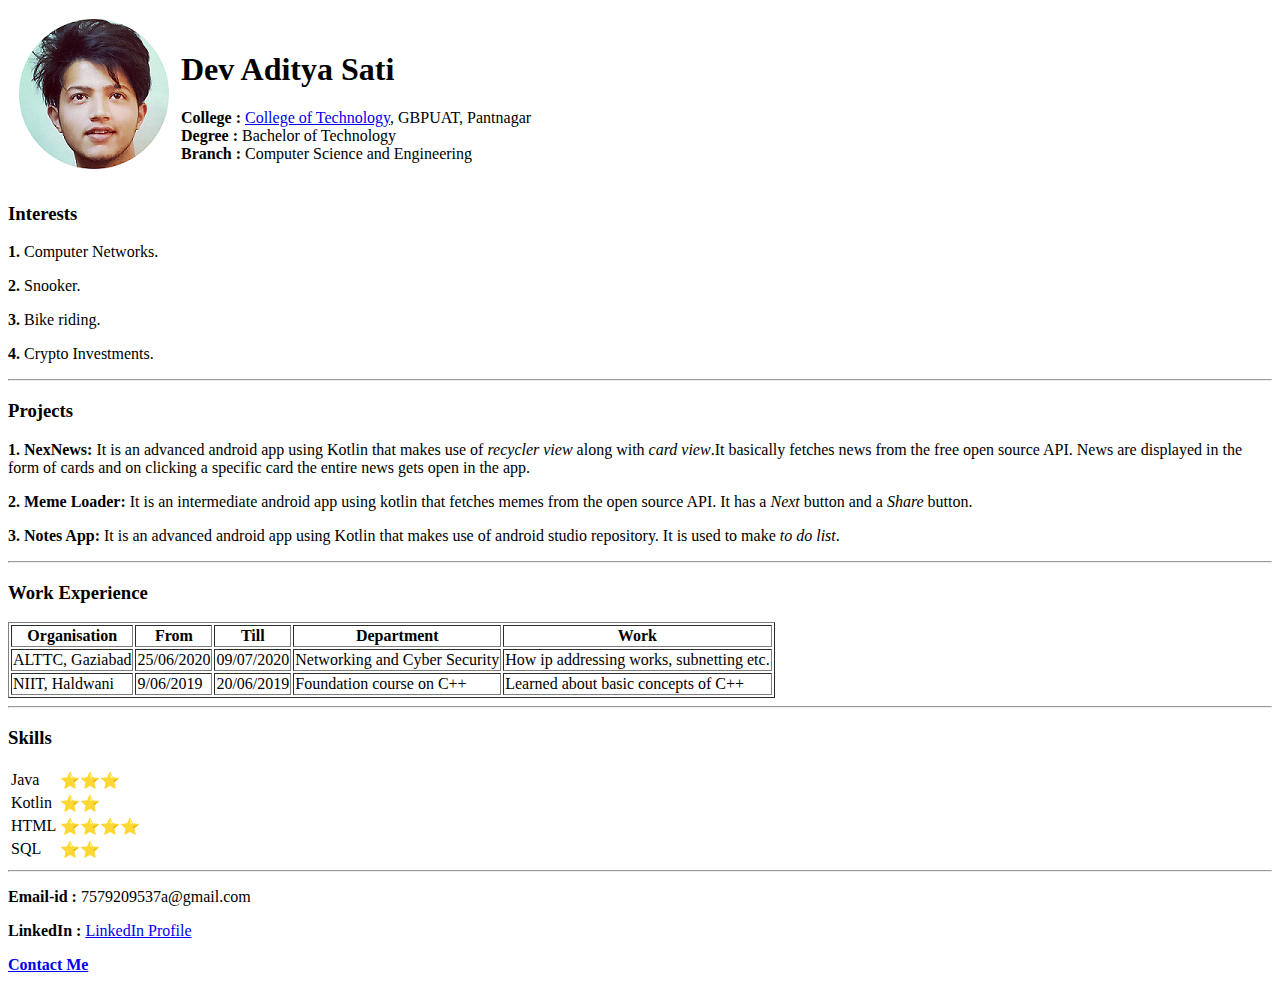
==== index.html @ 4cfc9f65 "changes done" ====
<!DOCTYPE html>
<html>

<head>
  <meta charset="utf-8">
  <title>DAS Portfolio</title>
</head>

<body>

  <table cellspacing ="10">

    <tr>
      <td >  <img src="pp.png" alt=""></td>
      <td><h1>Dev Aditya Sati</h1>

      <pr><strong>College : </strong>  <a href="https://r.search.yahoo.com/_ylt=Awr9F47S0R1iowQAYiVXNyoA;_ylu=Y29sbwNncTEEcG9zAzEEdnRpZAMEc2VjA3Ny/RV=2/RE=1646150226/RO=10/RU=http%3a%2f%2fgbpuat-tech.ac.in%2f/RK=2/RS=ac7ZJE3gBswCNaqMRW5R1X_vunE-">College of Technology</a>, GBPUAT, Pantnagar</pr><br />

      <pr><strong>Degree :</strong> Bachelor of Technology</pr><br />

      <pr><strong>Branch :</strong> Computer Science and Engineering</pr><br />


</td>
    </tr>
  </table>
  <h3><strong>Interests</strong></h3>
  <p><strong>1.</strong> Computer Networks.</p>
  <p><strong>2.</strong> Snooker.</p>
  <p><strong>3.</strong> Bike riding.</p>
  <p><strong>4.</strong> Crypto Investments.</p>
  <hr>


  <h3><strong>Projects</strong></h3>
  <p><strong>1. NexNews: </strong> It is an advanced android app using Kotlin that makes use of <em>recycler view</em> along with <em>card view</em>.It basically fetches news from the
    free open source API. News are displayed in the form of cards and on clicking a specific card the entire news gets open in the app.<br />
  </p>
  <p><strong>2. Meme Loader:</strong> It is an intermediate android app using kotlin that fetches memes from the open source API. It has a <em>Next</em> button and a <em>Share</em> button. </p>
  <p><strong>3. Notes App:</strong> It is an advanced android app using Kotlin that makes use of android studio repository. It is used to make <em>to do list</em>. </p>
  <hr />

  <h3> <strong>Work Experience</strong></h3>
  <table border="1">
    <thead>
      <th>Organisation</th>
      <th>From</th>
      <th>Till</th>
      <th>Department</th>
      <th>Work</th>
    </thead>
  <tbody>
    <tr>
      <td>ALTTC, Gaziabad</td>
      <td>25/06/2020</td>
      <td>09/07/2020</td>
      <td>Networking and Cyber Security</td>
      <td>How ip addressing works, subnetting etc.</td>
    </tr>
    <tr>
      <td>NIIT, Haldwani</td>
      <td>9/06/2019</td>
      <td>20/06/2019</td>
      <td>Foundation course on C++</td>
      <td>Learned about basic concepts of C++</td>
    </tr>


  </tbody>
  <tfoot>

  </tfoot>
  </table>
  <hr>

<h3> <strong>Skills</strong></h3>

<table >
  <tr>
  <td> Java </td>
<td>⭐⭐⭐</td>
  </tr>
  <tr>
  <td>Kotlin
  </td>
  <td>⭐⭐</td>
  </tr>
  <tr>
    <td>HTML</td>
    <td>⭐⭐⭐⭐</td>
  </tr>
  <tr>
    <td>SQL</td>
    <td>⭐⭐</td>
  </tr>
</table>
<hr>
<p><strong>Email-id :</strong>  7579209537a@gmail.com</p>
<p><strong>LinkedIn :</strong> <a href="https://www.linkedin.com/in/dev-aditya-sati-b569591bb">LinkedIn Profile</a> </p>
<pr><strong><a href="C:\Users\lenovo\Desktop\WebDevelopment1\HTML-Portfolio\contactsdetails.html">Contact Me</a> </strong></pr><br />
</body>

</html>
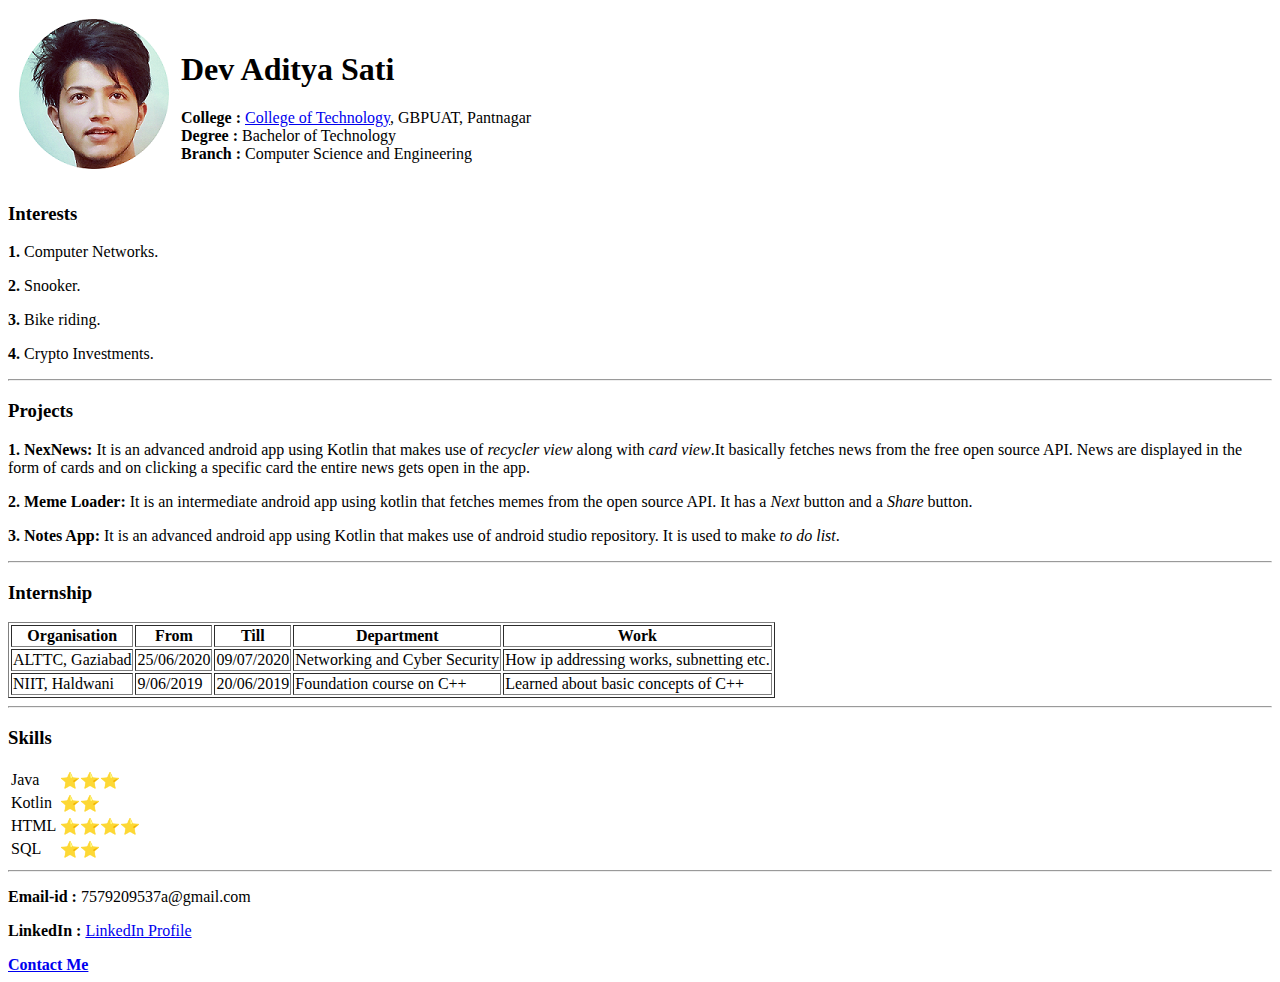
==== commit deeaf2c6: "sfg" ====
--- a/index.html
+++ b/index.html
@@ -40,7 +40,7 @@
   <p><strong>3. Notes App:</strong> It is an advanced android app using Kotlin that makes use of android studio repository. It is used to make <em>to do list</em>. </p>
   <hr />
 
-  <h3> <strong>Work Experience</strong></h3>
+  <h3> <strong>Internship</strong></h3>
   <table border="1">
     <thead>
       <th>Organisation</th>
@@ -97,7 +97,7 @@
 <hr>
 <p><strong>Email-id :</strong>  7579209537a@gmail.com</p>
 <p><strong>LinkedIn :</strong> <a href="https://www.linkedin.com/in/dev-aditya-sati-b569591bb">LinkedIn Profile</a> </p>
-<pr><strong><a href="C:\Users\lenovo\Desktop\WebDevelopment1\HTML-Portfolio\contactsdetails.html">Contact Me</a> </strong></pr><br />
+<pr><strong><a href="contactme.html">Contact Me</a> </strong></pr><br />
 </body>
 
 </html>
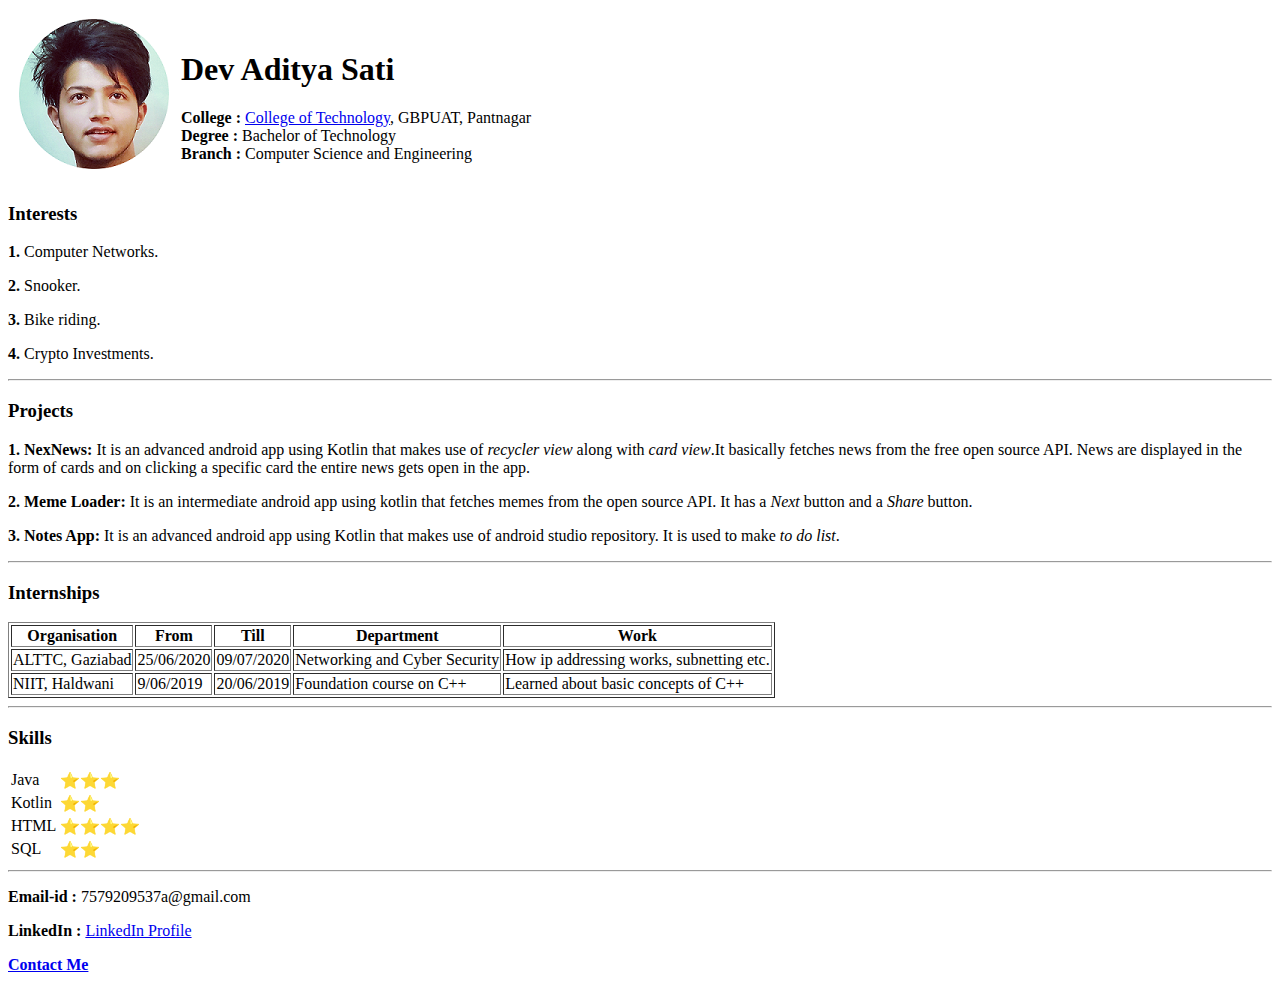
==== commit ce4148d3: "ssg" ====
--- a/index.html
+++ b/index.html
@@ -40,7 +40,7 @@
   <p><strong>3. Notes App:</strong> It is an advanced android app using Kotlin that makes use of android studio repository. It is used to make <em>to do list</em>. </p>
   <hr />
 
-  <h3> <strong>Internship</strong></h3>
+  <h3> <strong>Internships</strong></h3>
   <table border="1">
     <thead>
       <th>Organisation</th>
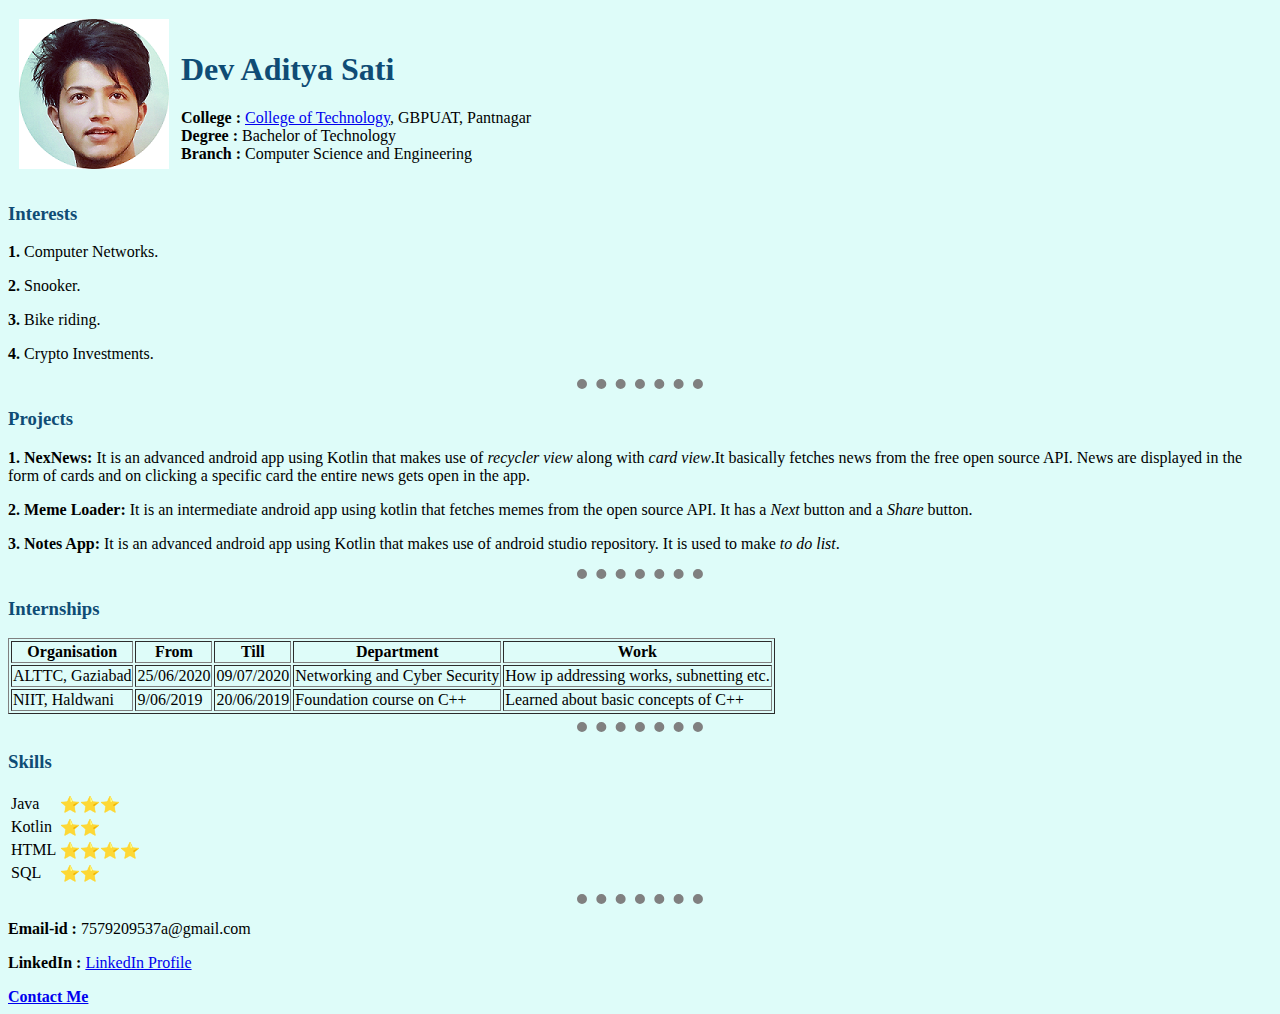
==== commit 1d69b222: "r" ====
--- a/index.html
+++ b/index.html
@@ -4,6 +4,7 @@
 <head>
   <meta charset="utf-8">
   <title>DAS Portfolio</title>
+  <link rel="stylesheet" href="CSS/styles.css">
 </head>
 
 <body>
--- a/CSS/styles.css
+++ b/CSS/styles.css
@@ -0,0 +1,27 @@
+
+
+
+body{
+background-color: #DEFCF9;
+
+}
+hr{
+
+border-style: none;
+border-top-style: dotted;
+border-width: 10px;
+width: 10%;
+border-color: grey;
+
+
+
+}
+h1{
+  color: #0F4C75;
+}
+h3{
+  color: #0F4C75;
+}
+img{
+background-color: #DEFCF9
+}
